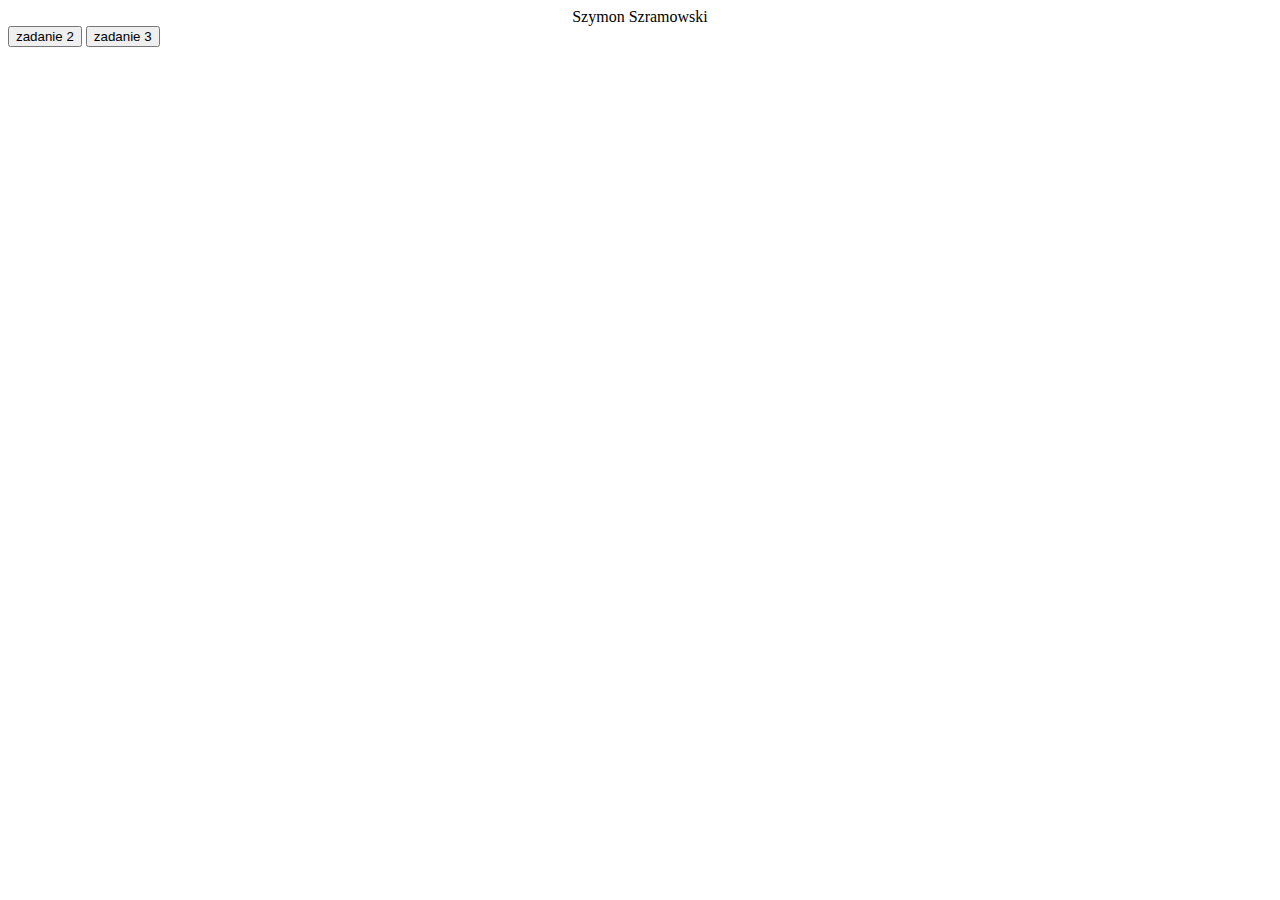
==== index.html @ a852a925 "Add files via upload" ====
<!DOCTYPE html>
<html lang="en">
<head>
    <meta charset="UTF-8">
    <meta http-equiv="X-UA-Compatible" content="IE=edge">
    <meta name="viewport" content="width=device-width, initial-scale=1.0">
    <title>Document</title>
    <script language="JavaScript">
        function WinOpen_szramowski1() 
        {
       window.open("zadanie2.html","okienko","toolbar=no,directories=no,menubar=no,height=500,width=1000,top=100,left=200");
        }
        function WinOpen_szramowski2() 
        {
       window.open("zadanie3.html","okienko","toolbar=no,directories=no,menubar=no,height=500,width=1000,top=100,left=200");
        }
        </script>
</head>
<body>
    <center> Szymon Szramowski </center>
    <input type="button" name="przycisk" value="zadanie 2" onclick="WinOpen_szramowski1(' ')">
    <input type="button" name="przycisk" value="zadanie 3" onclick="WinOpen_szramowski2(' ')">
</body>
</html>
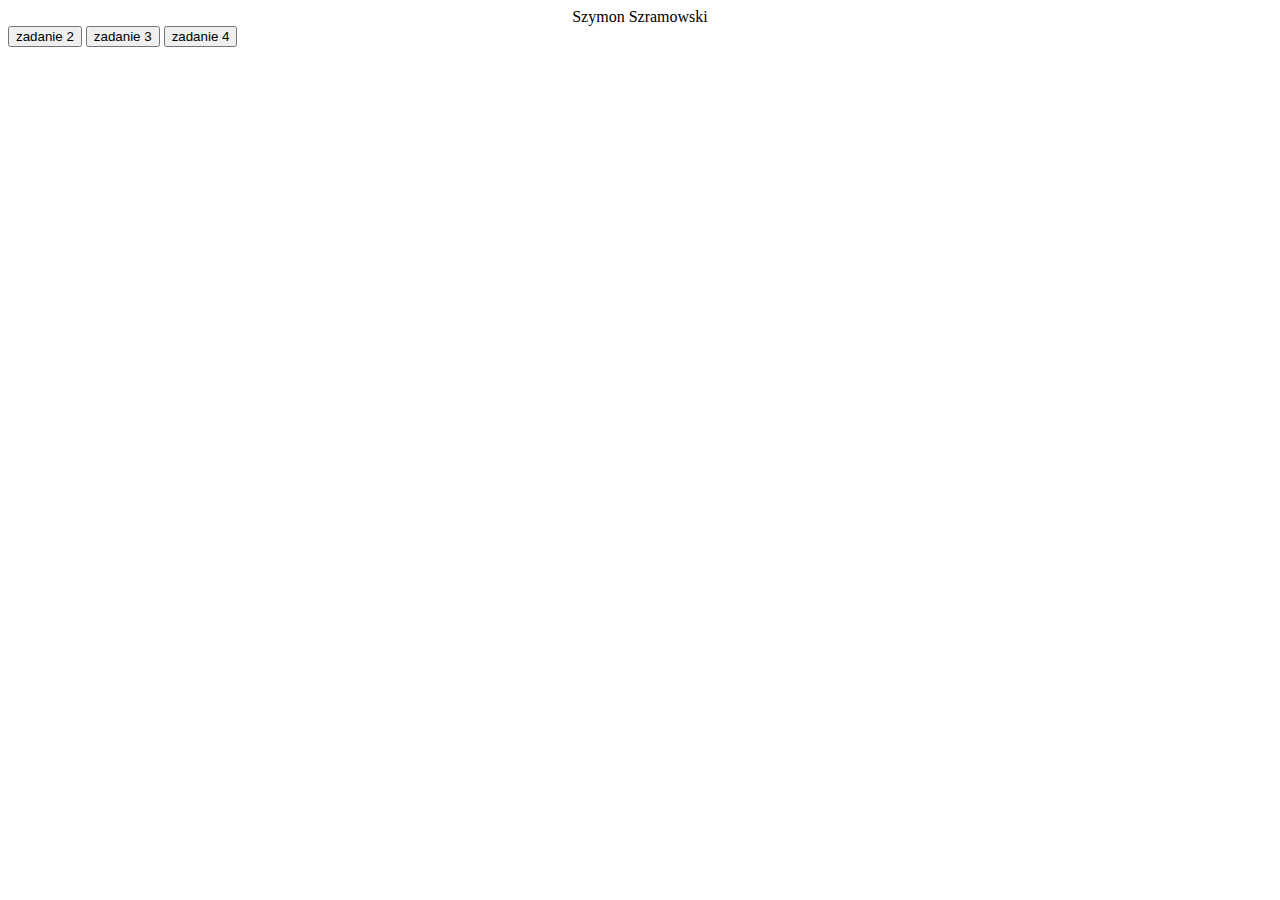
==== commit ccfda674: "Add files via upload" ====
--- a/index.html
+++ b/index.html
@@ -12,6 +12,10 @@
         }
         function WinOpen_szramowski2() 
         {
+       window.open("zadanie4.html","okienko","toolbar=no,directories=no,menubar=no,height=500,width=1000,top=100,left=200");
+        }
+        function WinOpen_szramowski3() 
+        {
        window.open("zadanie3.html","okienko","toolbar=no,directories=no,menubar=no,height=500,width=1000,top=100,left=200");
         }
         </script>
@@ -19,6 +23,7 @@
 <body>
     <center> Szymon Szramowski </center>
     <input type="button" name="przycisk" value="zadanie 2" onclick="WinOpen_szramowski1(' ')">
-    <input type="button" name="przycisk" value="zadanie 3" onclick="WinOpen_szramowski2(' ')">
+    <input type="button" name="przycisk" value="zadanie 3" onclick="WinOpen_szramowski3(' ')">
+    <input type="button" name="przycisk" value="zadanie 4" onclick="WinOpen_szramowski2(' ')">
 </body>
 </html>